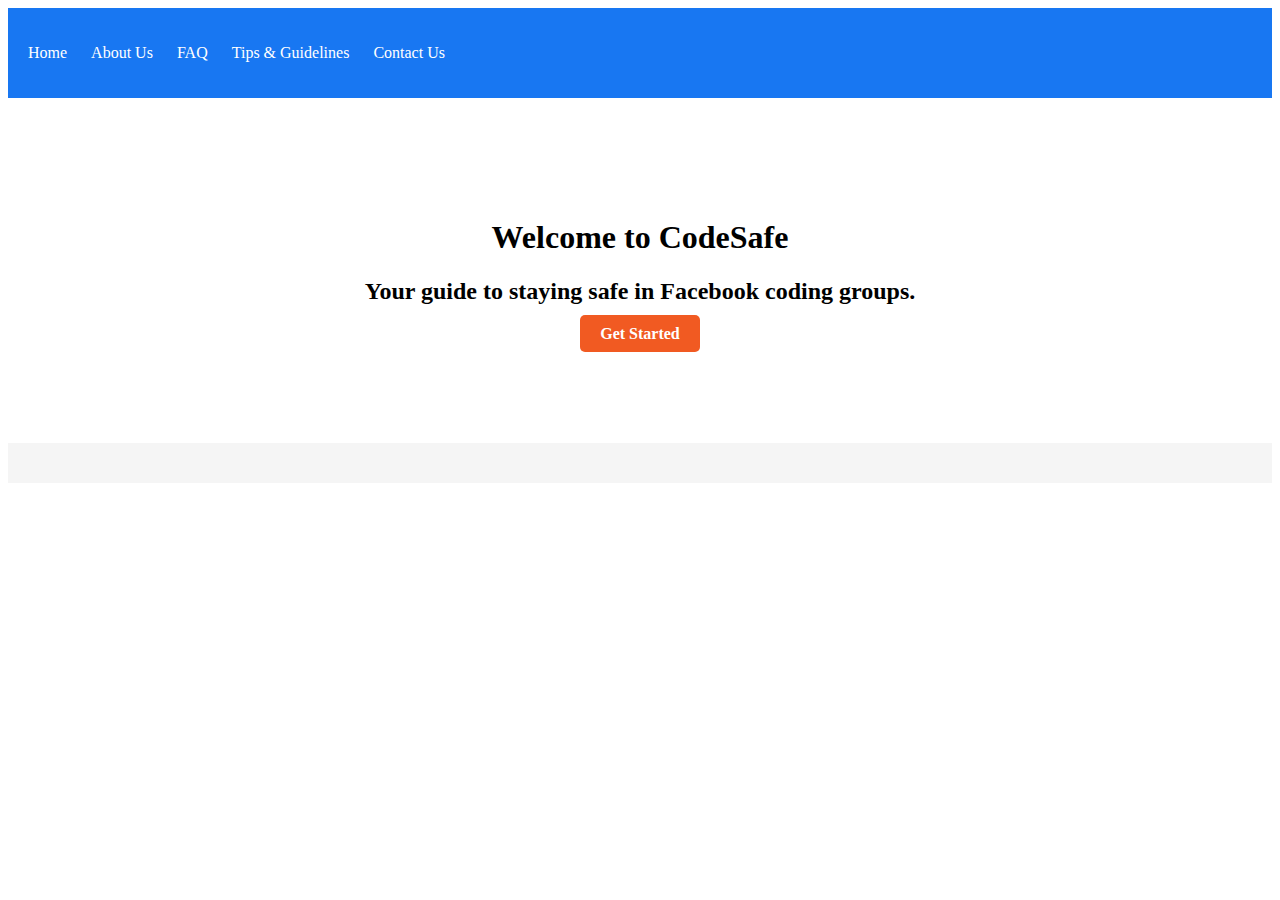
==== index.html @ d23e0550 "first Initial" ====
<!DOCTYPE html>
<html lang="en">
  <head>
    <meta charset="UTF-8" />
    <meta name="viewport" content="width=device-width, initial-scale=1.0" />
    <title>Don't FAQ up - Stay in Facebook Coding Groups</title>
    <link rel="stylesheet" href="./assets/css/style.css" />
  </head>
  <body>
    <!-- Header Section -->
    <header>
      <nav>
        <ul>
          <li><a href="./index.html">Home</a></li>
          <li><a href="./public/about.html">About Us</a></li>
          <li><a href="./public/FAQ.html">FAQ</a></li>
          <li><a href="./public/tips.html">Tips & Guidelines</a></li>
          <li><a href="./public/contact.html">Contact Us</a></li>
        </ul>
      </nav>
    </header>

    <!-- Hero Section -->
    <section id="home">
      <div class="hero">
        <h1>Welcome to CodeSafe</h1>
        <h2>Your guide to staying safe in Facebook coding groups.</h2>
        <a href="./public/tips.html" class="cta-button">Get Started</a>
      </div>
    </section>

    <!-- About Us Section -->
    <section id="about">
      <div class="about">
        <!-- Content about your website and team -->
      </div>
    </section>

    <!-- FAQ Section -->
    <section id="FAQ">
      <div class="FAQ">
        <!-- List of recent FAQ posts -->
      </div>
    </section>

    <!-- Tips & Guidelines Section -->
    <section id="tips">
      <div class="tips">
        <!-- Tips and guidelines content -->
      </div>
    </section>

    <!-- Contact Us Section -->
    <section id="contact">
      <div class="contact">
        <!-- Contact form and social media links -->
      </div>
    </section>

    <!-- Footer -->
    <footer>
      <div class="footer">
        <!-- Copyright information, Privacy Policy, Terms of Service, etc. -->
      </div>
    </footer>
  </body>
</html>
---- assets/css/style.css ----
/* styles.css */

/* Define your color scheme */
body {
    background-color: #FFFFFF; /* White background */
    color: #000000; /* Black text */
}

/* Header Styles */
header {
    background-color: #1877F2; /* Facebook Blue */
    color: #FFFFFF; /* White text */
    padding: 20px;
}

nav ul {
    list-style: none;
    padding: 0;
}

nav ul li {
    display: inline;
    margin-right: 20px;
}

nav a {
    text-decoration: none;
    color: #FFFFFF;
}

/* Hero Section Styles */
.hero {
    text-align: center;
    padding: 100px;
}

.cta-button {
    background-color: #F15A22; /* Code Orange */
    color: #FFFFFF;
    padding: 10px 20px;
    border: none;
    text-decoration: none;
    border-radius: 5px;
    font-weight: bold;
}

/* Tips & Guidelines Section Styles */
.tips {
    padding: 20px;
    background-color: #f5f5f5; /* Light gray background */
}

.tip-section {
    margin-bottom: 20px;
    padding: 20px;
    border: 1px solid #ddd; /* Gray border */
    border-radius: 5px;
    background-color: #fff; /* White background */
}

.tip-section h3 {
    color: #1877F2; /* Facebook Blue for section headings */
}

.tip-section p {
    margin-top: 10px;
    font-weight: bold;
}

.tip-section ul {
    margin-top: 10px;
    padding-left: 20px;
}

.tip-section li {
    margin-bottom: 5px;
}

/* FAQ Section Styles */
.faq {
    padding: 20px;
    background-color: #f5f5f5; /* Light gray background */
}

.faq h2 {
    color: #1877F2; /* Facebook Blue for section heading */
    margin-bottom: 20px;
}

/* FAQ Item Styles */
.faq-item {
    margin-bottom: 20px;
    padding: 20px;
    border: 1px solid #ddd; /* Gray border */
    border-radius: 5px;
    background-color: #fff; /* White background */
}

.faq-item h3 {
    color: #333; /* Dark gray for question headings */
}

.faq-item p {
    margin-top: 10px;
    font-weight: bold;
}

/* About Us Section Styles */
#about-us {
    background-color: #f5f5f5; /* Light gray background */
    padding: 40px;
}

.about-us {
    max-width: 800px;
    margin: 0 auto;
    text-align: center;
}

.about-us h2 {
    color: #1877F2; /* Facebook Blue for section heading */
    margin-bottom: 20px;
}

.about-content {
    margin-bottom: 40px;
}

.about-content img {
    max-width: 100%;
    border-radius: 50%; /* Round profile picture */
}

.about-content p {
    margin-top: 20px;
    font-size: 18px;
}

.mission h3, .values h3 {
    color: #333; /* Dark gray for subheadings */
    margin-bottom: 10px;
}

.values ul {
    list-style: none;
    padding-left: 0;
}

.values li {
    margin-bottom: 10px;
    font-weight: bold;
}

/* Contact Us Section Styles */
#contact-us {
    background-color: #f5f5f5; /* Light gray background */
    padding: 40px;
}

.contact-us {
    max-width: 800px;
    margin: 0 auto;
    text-align: center;
}

.contact-us h2 {
    color: #1877F2; /* Facebook Blue for section heading */
    margin-bottom: 20px;
}

.contact-us p {
    font-size: 18px;
    margin-bottom: 20px;
}

/* Email Button Styles */
.contact-button {
    display: inline-block;
    padding: 10px 20px;
    background-color: #1877F2; /* Facebook Blue for the button */
    color: #fff; /* White text */
    text-decoration: none;
    border-radius: 5px;
    font-weight: bold;
    font-size: 20px;
    transition: background-color 0.3s ease;
}

.contact-button:hover {
    background-color: #1251a1; /* Darker blue on hover */
    text-decoration: none;
}
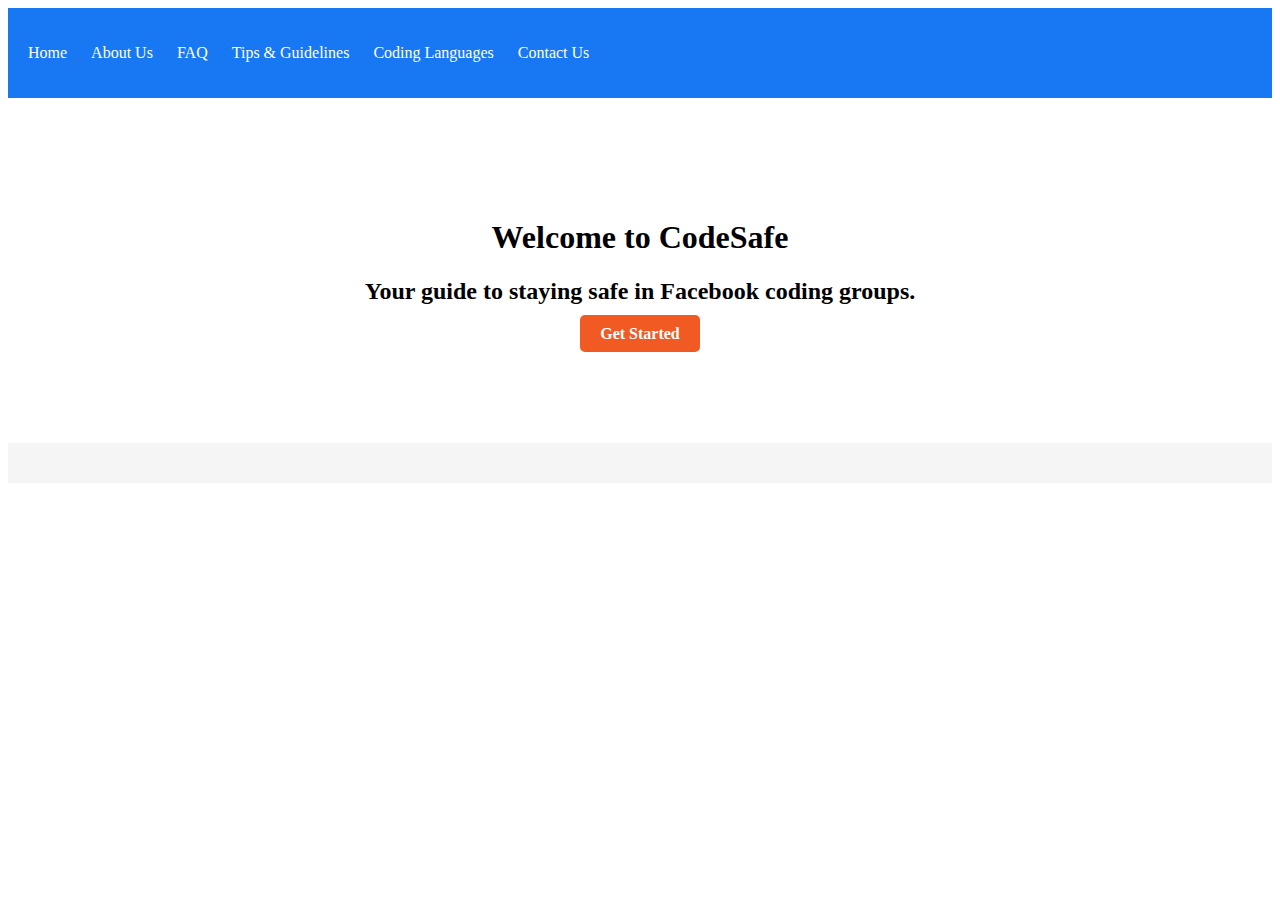
==== commit 4571996f: "added languages url and css" ====
--- a/index.html
+++ b/index.html
@@ -15,6 +15,7 @@
           <li><a href="./public/about.html">About Us</a></li>
           <li><a href="./public/FAQ.html">FAQ</a></li>
           <li><a href="./public/tips.html">Tips & Guidelines</a></li>
+          <li><a href="./public/languages.html">Coding Languages</a></li>
           <li><a href="./public/contact.html">Contact Us</a></li>
         </ul>
       </nav>
--- a/assets/css/style.css
+++ b/assets/css/style.css
@@ -2,193 +2,221 @@
 
 /* Define your color scheme */
 body {
-    background-color: #FFFFFF; /* White background */
-    color: #000000; /* Black text */
+  background-color: #ffffff; /* White background */
+  color: #000000; /* Black text */
 }
 
 /* Header Styles */
 header {
-    background-color: #1877F2; /* Facebook Blue */
-    color: #FFFFFF; /* White text */
-    padding: 20px;
+  background-color: #1877f2; /* Facebook Blue */
+  color: #ffffff; /* White text */
+  padding: 20px;
 }
 
 nav ul {
-    list-style: none;
-    padding: 0;
+  list-style: none;
+  padding: 0;
 }
 
 nav ul li {
-    display: inline;
-    margin-right: 20px;
+  display: inline;
+  margin-right: 20px;
 }
 
 nav a {
-    text-decoration: none;
-    color: #FFFFFF;
+  text-decoration: none;
+  color: #ffffff;
 }
 
 /* Hero Section Styles */
 .hero {
-    text-align: center;
-    padding: 100px;
+  text-align: center;
+  padding: 100px;
 }
 
 .cta-button {
-    background-color: #F15A22; /* Code Orange */
-    color: #FFFFFF;
-    padding: 10px 20px;
-    border: none;
-    text-decoration: none;
-    border-radius: 5px;
-    font-weight: bold;
+  background-color: #f15a22; /* Code Orange */
+  color: #ffffff;
+  padding: 10px 20px;
+  border: none;
+  text-decoration: none;
+  border-radius: 5px;
+  font-weight: bold;
 }
 
 /* Tips & Guidelines Section Styles */
 .tips {
-    padding: 20px;
-    background-color: #f5f5f5; /* Light gray background */
+  padding: 20px;
+  background-color: #f5f5f5; /* Light gray background */
 }
 
 .tip-section {
-    margin-bottom: 20px;
-    padding: 20px;
-    border: 1px solid #ddd; /* Gray border */
-    border-radius: 5px;
-    background-color: #fff; /* White background */
+  margin-bottom: 20px;
+  padding: 20px;
+  border: 1px solid #ddd; /* Gray border */
+  border-radius: 5px;
+  background-color: #fff; /* White background */
 }
 
 .tip-section h3 {
-    color: #1877F2; /* Facebook Blue for section headings */
+  color: #1877f2; /* Facebook Blue for section headings */
 }
 
 .tip-section p {
-    margin-top: 10px;
-    font-weight: bold;
+  margin-top: 10px;
+  font-weight: bold;
 }
 
 .tip-section ul {
-    margin-top: 10px;
-    padding-left: 20px;
+  margin-top: 10px;
+  padding-left: 20px;
 }
 
 .tip-section li {
-    margin-bottom: 5px;
+  margin-bottom: 5px;
 }
 
 /* FAQ Section Styles */
 .faq {
-    padding: 20px;
-    background-color: #f5f5f5; /* Light gray background */
+  padding: 20px;
+  background-color: #f5f5f5; /* Light gray background */
 }
 
 .faq h2 {
-    color: #1877F2; /* Facebook Blue for section heading */
-    margin-bottom: 20px;
+  color: #1877f2; /* Facebook Blue for section heading */
+  margin-bottom: 20px;
 }
 
 /* FAQ Item Styles */
 .faq-item {
-    margin-bottom: 20px;
-    padding: 20px;
-    border: 1px solid #ddd; /* Gray border */
-    border-radius: 5px;
-    background-color: #fff; /* White background */
+  margin-bottom: 20px;
+  padding: 20px;
+  border: 1px solid #ddd; /* Gray border */
+  border-radius: 5px;
+  background-color: #fff; /* White background */
 }
 
 .faq-item h3 {
-    color: #333; /* Dark gray for question headings */
+  color: #333; /* Dark gray for question headings */
 }
 
 .faq-item p {
-    margin-top: 10px;
-    font-weight: bold;
+  margin-top: 10px;
+  font-weight: bold;
 }
 
 /* About Us Section Styles */
 #about-us {
-    background-color: #f5f5f5; /* Light gray background */
-    padding: 40px;
+  background-color: #f5f5f5; /* Light gray background */
+  padding: 40px;
 }
 
 .about-us {
-    max-width: 800px;
-    margin: 0 auto;
-    text-align: center;
+  max-width: 800px;
+  margin: 0 auto;
+  text-align: center;
 }
 
 .about-us h2 {
-    color: #1877F2; /* Facebook Blue for section heading */
-    margin-bottom: 20px;
+  color: #1877f2; /* Facebook Blue for section heading */
+  margin-bottom: 20px;
 }
 
 .about-content {
-    margin-bottom: 40px;
+  margin-bottom: 40px;
 }
 
 .about-content img {
-    max-width: 100%;
-    border-radius: 50%; /* Round profile picture */
+  max-width: 100%;
+  border-radius: 50%; /* Round profile picture */
 }
 
 .about-content p {
-    margin-top: 20px;
-    font-size: 18px;
-}
-
-.mission h3, .values h3 {
-    color: #333; /* Dark gray for subheadings */
-    margin-bottom: 10px;
+  margin-top: 20px;
+  font-size: 18px;
+}
+
+.mission h3,
+.values h3 {
+  color: #333; /* Dark gray for subheadings */
+  margin-bottom: 10px;
 }
 
 .values ul {
-    list-style: none;
-    padding-left: 0;
+  list-style: none;
+  padding-left: 0;
 }
 
 .values li {
-    margin-bottom: 10px;
-    font-weight: bold;
+  margin-bottom: 10px;
+  font-weight: bold;
 }
 
 /* Contact Us Section Styles */
 #contact-us {
-    background-color: #f5f5f5; /* Light gray background */
-    padding: 40px;
+  background-color: #f5f5f5; /* Light gray background */
+  padding: 40px;
 }
 
 .contact-us {
-    max-width: 800px;
-    margin: 0 auto;
-    text-align: center;
+  max-width: 800px;
+  margin: 0 auto;
+  text-align: center;
 }
 
 .contact-us h2 {
-    color: #1877F2; /* Facebook Blue for section heading */
-    margin-bottom: 20px;
+  color: #1877f2; /* Facebook Blue for section heading */
+  margin-bottom: 20px;
 }
 
 .contact-us p {
-    font-size: 18px;
-    margin-bottom: 20px;
+  font-size: 18px;
+  margin-bottom: 20px;
 }
 
 /* Email Button Styles */
 .contact-button {
-    display: inline-block;
-    padding: 10px 20px;
-    background-color: #1877F2; /* Facebook Blue for the button */
-    color: #fff; /* White text */
-    text-decoration: none;
-    border-radius: 5px;
-    font-weight: bold;
-    font-size: 20px;
-    transition: background-color 0.3s ease;
+  display: inline-block;
+  padding: 10px 20px;
+  background-color: #1877f2; /* Facebook Blue for the button */
+  color: #fff; /* White text */
+  text-decoration: none;
+  border-radius: 5px;
+  font-weight: bold;
+  font-size: 20px;
+  transition: background-color 0.3s ease;
 }
 
 .contact-button:hover {
-    background-color: #1251a1; /* Darker blue on hover */
-    text-decoration: none;
-}
-
-
+  background-color: #1251a1; /* Darker blue on hover */
+  text-decoration: none;
+}
+
+/* Coding Language Div Styles */
+.language {
+  margin-bottom: 40px;
+  padding: 20px;
+  border: 1px solid #ddd; /* Gray border */
+  border-radius: 5px;
+  background-color: #fff; /* White background */
+}
+
+.language h3 {
+  color: #1877f2; /* Facebook Blue for language headings */
+  margin-bottom: 10px;
+}
+
+.language p {
+  font-size: 18px;
+  margin-bottom: 20px;
+}
+
+.language-link {
+  color: #1877f2; /* Facebook Blue for links */
+  text-decoration: none;
+  font-weight: bold;
+}
+
+.language-link:hover {
+  text-decoration: underline;
+}
